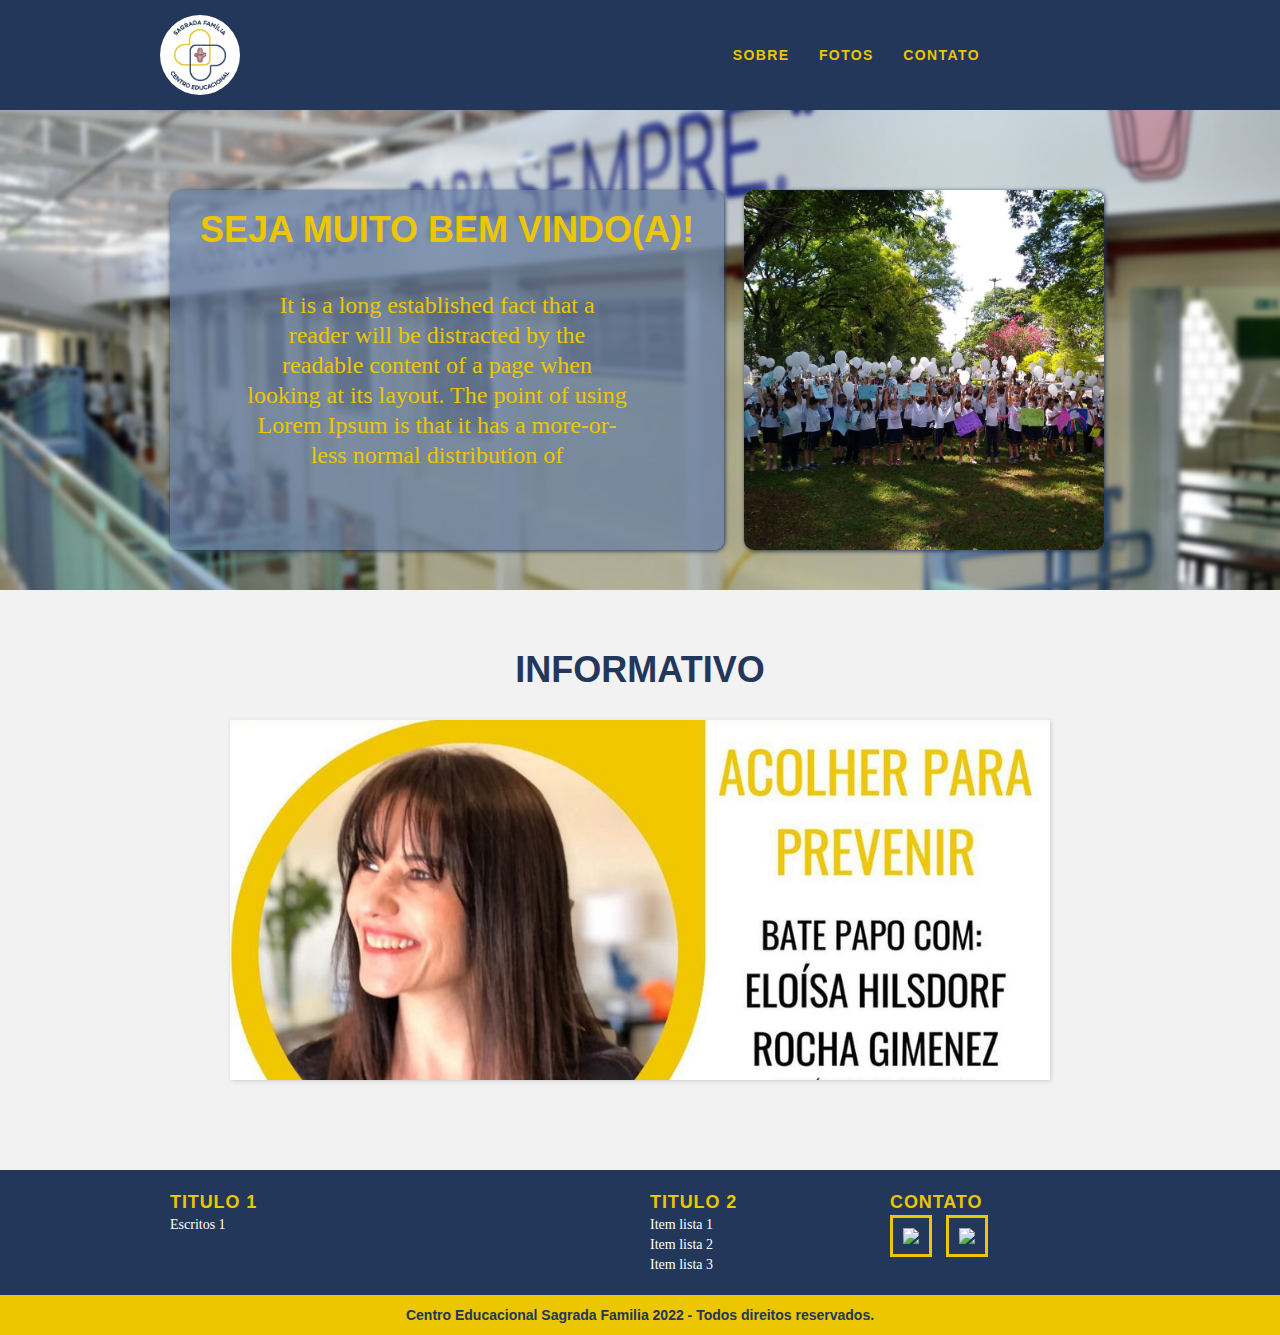
==== Site escola/index.html @ 55b513de "Add files via upload" ====
<!DOCTYPE html>
<html lang="pt-br">

<head>
  <meta charset="utf-8">
  <title>Site Escola</title>
  <link rel="stylesheet" href="css/normalize.css">
  <link rel="stylesheet" href="css/reset.css">
  <link rel="stylesheet" href="css/grid.css">
  <link rel="stylesheet" href="css/style.css">
  <script src="js/script.js"></script>
</head>

<body>

  <header class="header">
    <div class="container">
      <a href="index.html" class="grid-2 logotipo_escola">
        <img src="img/logo_topo.jpg" alt="Centro Educacional Sagrada Familia">
      </a>
      <nav class="grid-12 header_menu">
        <ul>
          <li><a href="sobre.html">Sobre</a></li>
          <li><a href="fotos.html">Fotos</a></li>
          <li><a href="contato.html">Contato</a></li>
        </ul>
      </nav>
    </div>
  </header>

  <section class="introducao">
    <div class="container">
      <div class="text-intro grid-1-3">
        <h2>SEJA MUITO BEM VINDO(A)!</h2>
        <p>It is a long established fact that a reader will be distracted by the readable content of a page when looking at its layout. The point of using Lorem Ipsum is that it has a more-or-less normal distribution of</p>
      </div>
      <div class="img-intro grid-1-3"></div>
    </div>
  </section>


  <section class="informativo">
    <div class="container">
      <h2 class="subtitulo">INFORMATIVO</h2>
      <ul class="informativo_lista">
        <li class="grid-8"><img src="img/evento.png" alt="Evento" ></li>
        <li class="grid-8 hide"><img src="img/evento.png" alt="Evento" ></li>
        <li class="grid-8 hide"><img src="img/evento.png" alt="Evento"></li>
      </ul>
    </div>
  </section>

  <footer>
    <div class="footer">
      <div class="container">
        <div class="grid-8 footer_historia">
          <h3>Titulo 1</h3>
          <p>Escritos 1</p>
        </div>

        <div class="grid-4 footer_contato">
          <h3>Titulo 2</h3>
          <ul>
            <li> Item lista 1</li>
            <li> Item lista 2</li>
            <li> Item lista 3</li>
          </ul>
        </div>

        <div class="grid-4 footer_redes">
          <h3>Contato</h3>
          <ul>
            <li><a href="http://facebook.com" target="_blank"><img src="img/redes-sociais/facebook.svg"></a></li>
            <li><a href="http://instagram.com" target="_blank"><img src="img/redes-sociais/instagram.svg"></a></li>
          </ul>
        </div>

      </div>
    </div>

    <div class="copy">
      <div class="container">
        <p class="grid-16">Centro Educacional Sagrada Familia 2022 - Todos direitos reservados.</p>
      </div>
    </div>
  </footer>
</body>

</html>
---- Site escola/css/grid.css ----
*, *:before, *:after {
  -webkit-box-sizing: border-box; 
  -moz-box-sizing: border-box; 
  box-sizing: border-box;
}

.container {
	width: 960px;
	margin: 0 auto;
	padding: 0px;
	position: relative;
}

.container:after, .container:before {
	content: " ";
	display: table;
}

.container:after {
	clear: both;
}

.grid-1, .grid-2, .grid-3, .grid-4, .grid-5, .grid-6, .grid-7, .grid-8, .grid-9, .grid-10, .grid-11, .grid-12, .grid-13, .grid-14, .grid-15, .grid-16, .grid-1-3 {
	float: left;
	margin-left: 10px;
	margin-right: 10px;
}

.grid-1 	{width: 40px;}
.grid-2 	{width: 100px;}
.grid-3 	{width: 160px;}
.grid-4 	{width: 220px;}
.grid-5 	{width: 280px;}
.grid-6 	{width: 340px;}
.grid-7 	{width: 400px;}
.grid-8 	{width: 460px;}
.grid-9 	{width: 520px;}
.grid-10 	{width: 580px;}
.grid-11 	{width: 640px;}
.grid-12 	{width: 700px;}
.grid-13 	{width: 760px;}
.grid-14 	{width: 820px;}
.grid-15 	{width: 880px;}
.grid-16 	{width: 940px;}
.grid-1-3	{width: 300px;}

@media only screen and (min-width: 788px) and (max-width: 979px) {

.container {
	width: 768px;
}

.grid-1		{width: 28px;}
.grid-2		{width: 76px;}
.grid-3		{width: 124px;}
.grid-4		{width: 172px;}
.grid-5		{width: 220px;}
.grid-6		{width: 268px;}
.grid-7		{width: 316px;}
.grid-8		{width: 364px;}
.grid-9		{width: 412px;}
.grid-10	{width: 460px;}
.grid-11	{width: 508px;}
.grid-12	{width: 556px;}
.grid-13	{width: 604px;}
.grid-14	{width: 652px;}
.grid-15	{width: 700px;}
.grid-16	{width: 748px;}
.grid-1-3	{width: 236px;}

}

@media only screen and (max-width: 787px) {
.container {
	width: 300px;
}

.grid-1, .grid-2, .grid-3, .grid-4, .grid-5, .grid-6, .grid-7, .grid-8, .grid-9, .grid-10, .grid-11, .grid-12, .grid-13, .grid-14, .grid-15, .grid-16, .grid-1-3 {
	width: 300px;
	margin: 0 0 20px 0;
	float: none;
}

}
---- Site escola/css/style.css ----
/* Estilos Gerais */

body {
  font-family: Arial, Helvetica, sans-serif;
}

p {
  font-family: Georgia, 'Times New Roman', serif;
  font-size: 14px;
  line-height: 20px;
}

img {
  display: block;
  max-width: 100%;
}

/* Header */

.header {
  position: fixed;
  top: 0;
  width: 100%;
  background: #223759;
  padding: 15px 0;
  z-index: 10;
}

.header_menu {
  text-align: right;
}

.header_menu ul li {
  display: inline-block;
  margin-left: 25px;
  margin-top: 30px;
}

.header_menu ul li a {
  color: #ecc601;
  font-weight: bold;
  text-transform: uppercase;
  letter-spacing: 0.1em;
  font-size: 14px;
  line-height: 20px;
  padding: 10px 0;
}

.header_menu ul li a:hover {
  color: #fff;
}

.header_menu ul li a.menu_ativo {
  color: #fff;
}

.logotipo_escola {
  margin-left: 0px;
}

.logotipo_escola img {
  border-radius: 50px;
  width: auto;
  height: 80px;
}

/* Introdução */

.introducao {
  width: 100%;
  height: 480px;
  background: url('../img/fundo-intro.png') no-repeat center;
  background-size: cover;
  margin-top: 110px;
  padding-top: 80px;
}

.text-intro {
  width: auto;/* Largura automatica */
  height: 360px;/* Altura */ 
  padding: 0 10px;/* Centralizando a tag p */
  background: rgba(103, 125, 160, 0.75);/* Cor do background dos texto */ 
  border-radius: 10px;/* Arredondamento das bordas*/
  box-shadow: 1px 1px 4px #223759;/* Sombreado */
  text-align: center;/* Centralizar o texto da tag P */
}

.text-intro h2 {
  padding: 20px 20px;
  width: auto;
  height: auto;
  text-align: center;
  font-weight: bold;
  font-size: 36px;
  line-height: 40px;
  color: #ecc601;
}

.text-intro p {
  padding: 20px 20px 30px 0px;
  width: 400px;
  height: auto;
  margin: 0 auto;
  font-style: normal;
  font-weight: normal;
  font-size: 24px;
  line-height: 30px;
  color: #ecc601;
}

.img-intro {
  width: 360px;
  height: 360px;
  padding: 0 10px;
  background: url(../img/img-intro.jpg);
  background-size: cover;
  box-shadow: 1px 1px 4px #223759;
  border-radius: 10px;
}

/* introduçao */

.informativo {
  width: 100%;
  background: #f2f2f2;
  text-align: center; /* Alinhar texto ao centro */
  padding: 60px 0; /* distanciamento da introdução */
}

.informativo .subtitulo {
  color: #223759;
  font-weight: bold;
  font-size: 36px;
  line-height: 40px;
}

.informativo_lista li {
  width: 100%;
  height: auto;
  margin: 30px auto;
}

.informativo_lista li img {
  margin: 0 auto;
  box-shadow: 1px 1px 4px #cccccc;
}

.hide {
  display: none;
}

/* eventos */ 


/* footer */
.footer {
  width: 100%;
  background: #223759;
  color: #fff;
  padding: 20px 0;
}

.footer h3 {
  font-size: 18px;
  line-height: 25px;
  color: #ecc601;
  text-transform: uppercase;
  letter-spacing: 0.05em;
  font-weight: bold;
}

.footer_contato ul li {
  font-size: 14px;
  line-height: 20px;
  font-family: Georgia, 'Times New Roman', serif;
}

.footer_redes ul li {
  display: inline-block;
  margin-right: 10px;
}

.footer_redes ul li a {
  border: 3px solid #ecc601;
  display: block;
  padding: 10px;
}

.footer_redes ul li a:hover {
  border-color: #fff;
}

.copy {
  text-align: center;
  width: 100%;
  background: #ecc601;
  padding: 10px 0;
}

.copy p {
  font-weight: bold;
  font-family: Arial, Helvetica, sans-serif;
  color: #223759;
}
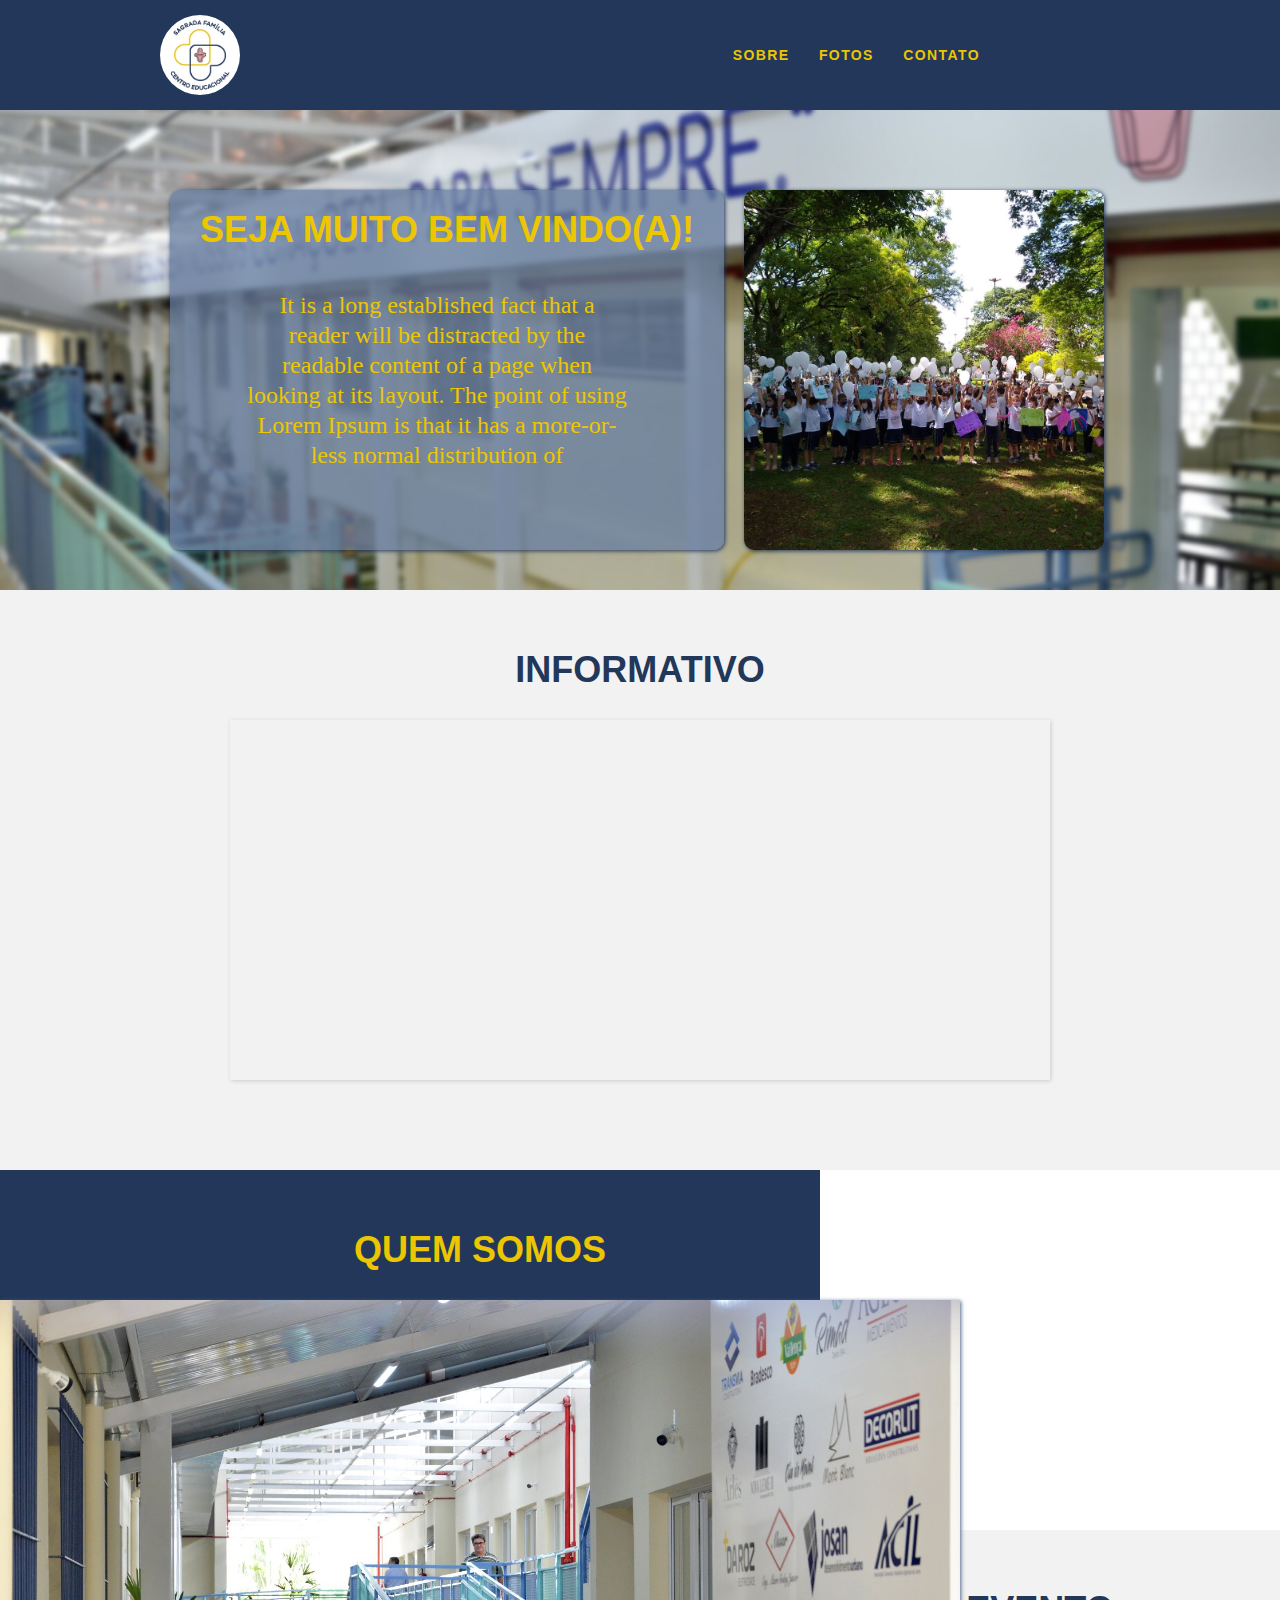
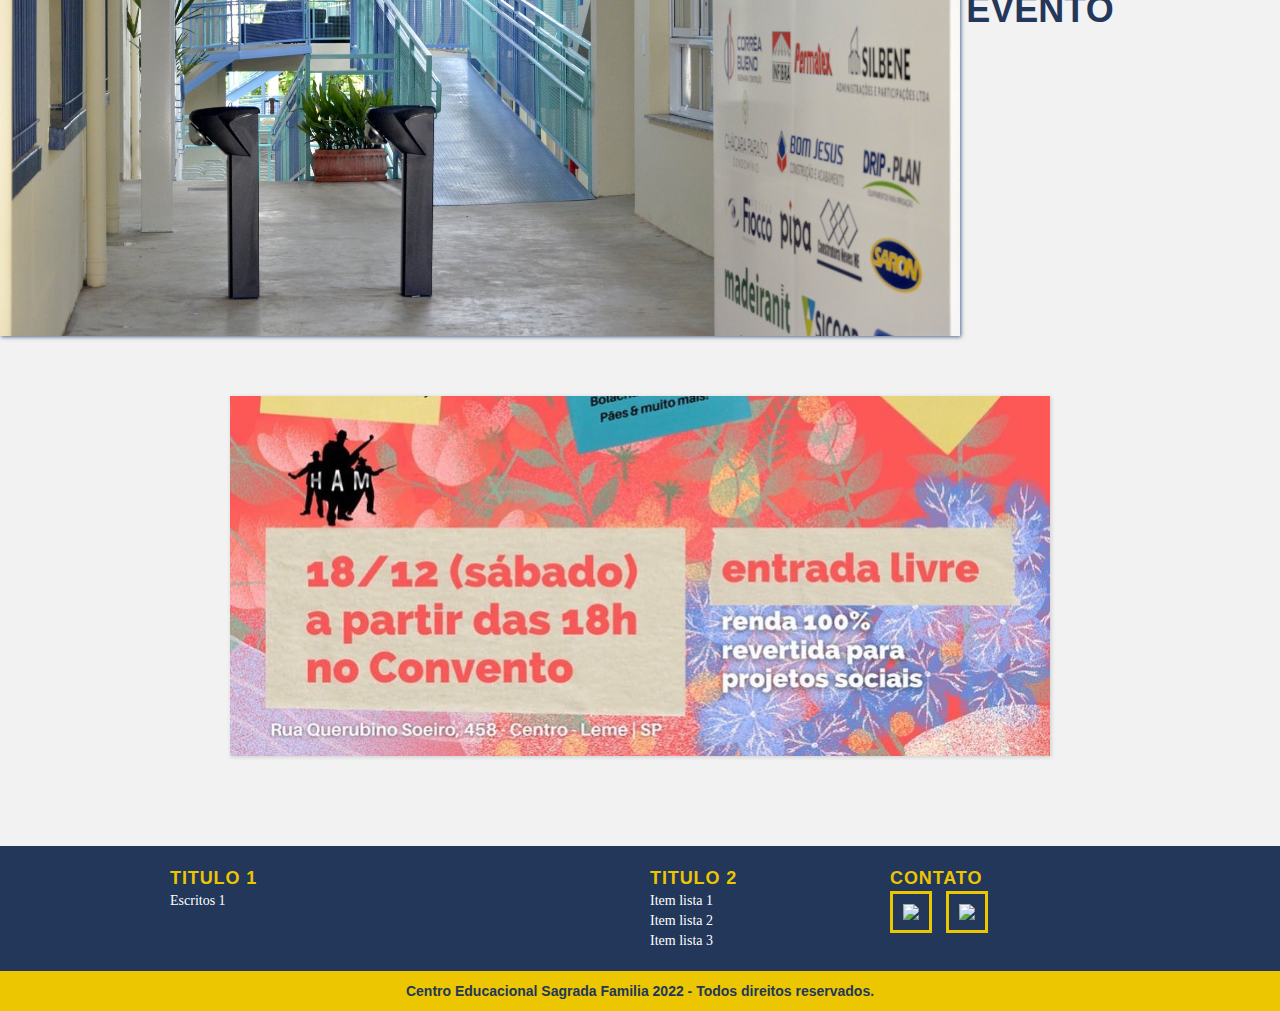
==== commit bc99b2ba: "19/03" ====
--- a/Site escola/index.html
+++ b/Site escola/index.html
@@ -8,7 +8,6 @@
   <link rel="stylesheet" href="css/reset.css">
   <link rel="stylesheet" href="css/grid.css">
   <link rel="stylesheet" href="css/style.css">
-  <script src="js/script.js"></script>
 </head>
 
 <body>
@@ -38,14 +37,35 @@
     </div>
   </section>
 
-
-  <section class="informativo">
+  <section class="sessao-branca">
     <div class="container">
       <h2 class="subtitulo">INFORMATIVO</h2>
-      <ul class="informativo_lista">
-        <li class="grid-8"><img src="img/evento.png" alt="Evento" ></li>
-        <li class="grid-8 hide"><img src="img/evento.png" alt="Evento" ></li>
-        <li class="grid-8 hide"><img src="img/evento.png" alt="Evento"></li>
+      <ul class="sessao-branca_lista">
+        <li class="grid-8"><img src="img/evento.png" alt="Bicicleta Retrô"></li>
+        <li class="grid-8 hide"><img src="img/evento.png" alt="Bicicleta Retrô"></li>
+        <li class="grid-8 hide"><img src="img/evento.png" alt="Bicicleta Retrô"></li>
+      </ul>
+    </div>
+  </section>
+
+  <section class="sessao-azul">
+    <div class="container">
+      <h2 class="subtitulo">QUEM SOMOS</h2>
+      <ul class="sessao-azul_lista">
+        <li class="grid-8"><img src="img/EntradaEscola.jpg" alt="Bicicleta Retrô"></li>
+        <li class="grid-8 hide"><img src="img/evento.png" alt="Bicicleta Retrô"></li>
+        <li class="grid-8 hide"><img src="img/evento.png" alt="Bicicleta Retrô"></li>
+      </ul>
+    </div>
+  </section>
+
+  <section class="sessao-branca">
+    <div class="container">
+      <h2 class="subtitulo">EVENTO</h2>
+      <ul class="sessao-branca_lista">
+        <li class="grid-8"><img src="img/evento3.jpg" alt="Bicicleta Retrô"></li>
+        <li class="grid-8 hide"><img src="img/evento.png" alt="Bicicleta Retrô"></li>
+        <li class="grid-8 hide"><img src="img/evento.png" alt="Bicicleta Retrô"></li>
       </ul>
     </div>
   </section>
@@ -84,6 +104,7 @@
       </div>
     </div>
   </footer>
+
 </body>
 
-</html>
+</html>--- a/Site escola/css/style.css
+++ b/Site escola/css/style.css
@@ -18,7 +18,6 @@
 /* Header */
 
 .header {
-  position: fixed;
   top: 0;
   width: 100%;
   background: #223759;
@@ -71,18 +70,17 @@
   height: 480px;
   background: url('../img/fundo-intro.png') no-repeat center;
   background-size: cover;
-  margin-top: 110px;
   padding-top: 80px;
 }
 
 .text-intro {
-  width: auto;/* Largura automatica */
-  height: 360px;/* Altura */ 
-  padding: 0 10px;/* Centralizando a tag p */
-  background: rgba(103, 125, 160, 0.75);/* Cor do background dos texto */ 
-  border-radius: 10px;/* Arredondamento das bordas*/
-  box-shadow: 1px 1px 4px #223759;/* Sombreado */
-  text-align: center;/* Centralizar o texto da tag P */
+  width: auto;
+  height: 360px;
+  padding: 0 10px;
+  background: rgba(103, 125, 160, 0.75);
+  border-radius: 10px;
+  box-shadow: 1px 1px 4px #223759;
+  text-align: center;
 }
 
 .text-intro h2 {
@@ -118,39 +116,64 @@
   border-radius: 10px;
 }
 
-/* introduçao */
-
-.informativo {
+.sessao-branca {
   width: 100%;
   background: #f2f2f2;
-  text-align: center; /* Alinhar texto ao centro */
-  padding: 60px 0; /* distanciamento da introdução */
-}
-
-.informativo .subtitulo {
+  text-align: center;
+  padding: 60px 0;
+}
+
+.sessao-branca .subtitulo {
   color: #223759;
   font-weight: bold;
   font-size: 36px;
   line-height: 40px;
 }
 
-.informativo_lista li {
+.sessao-branca_lista li {
   width: 100%;
   height: auto;
   margin: 30px auto;
 }
 
-.informativo_lista li img {
+.sessao-branca_lista li img {
   margin: 0 auto;
+  width: 820px;
+  height: 360px;
+  object-fit: cover;
+  object-position: 0px -650px;
   box-shadow: 1px 1px 4px #cccccc;
+}
+
+.sessao-azul {
+  width: 820px;
+  height: 360px;
+  background: #223759;
+  text-align: center;
+  padding: 60px 0;
+}
+
+.sessao-azul .subtitulo {
+  color: #ecc601;
+  font-weight: bold;
+  font-size: 36px;
+  line-height: 40px;
+}
+
+.sessao-azul_lista li {
+  width: 100%;
+  height: auto;
+  margin: 30px auto;
+}
+
+.sessao-azul_lista li img {
+  margin: 0 auto;
+  box-shadow: 1px 1px 4px #4c648c;
 }
 
 .hide {
   display: none;
 }
-
-/* eventos */ 
-
 
 /* footer */
 .footer {
